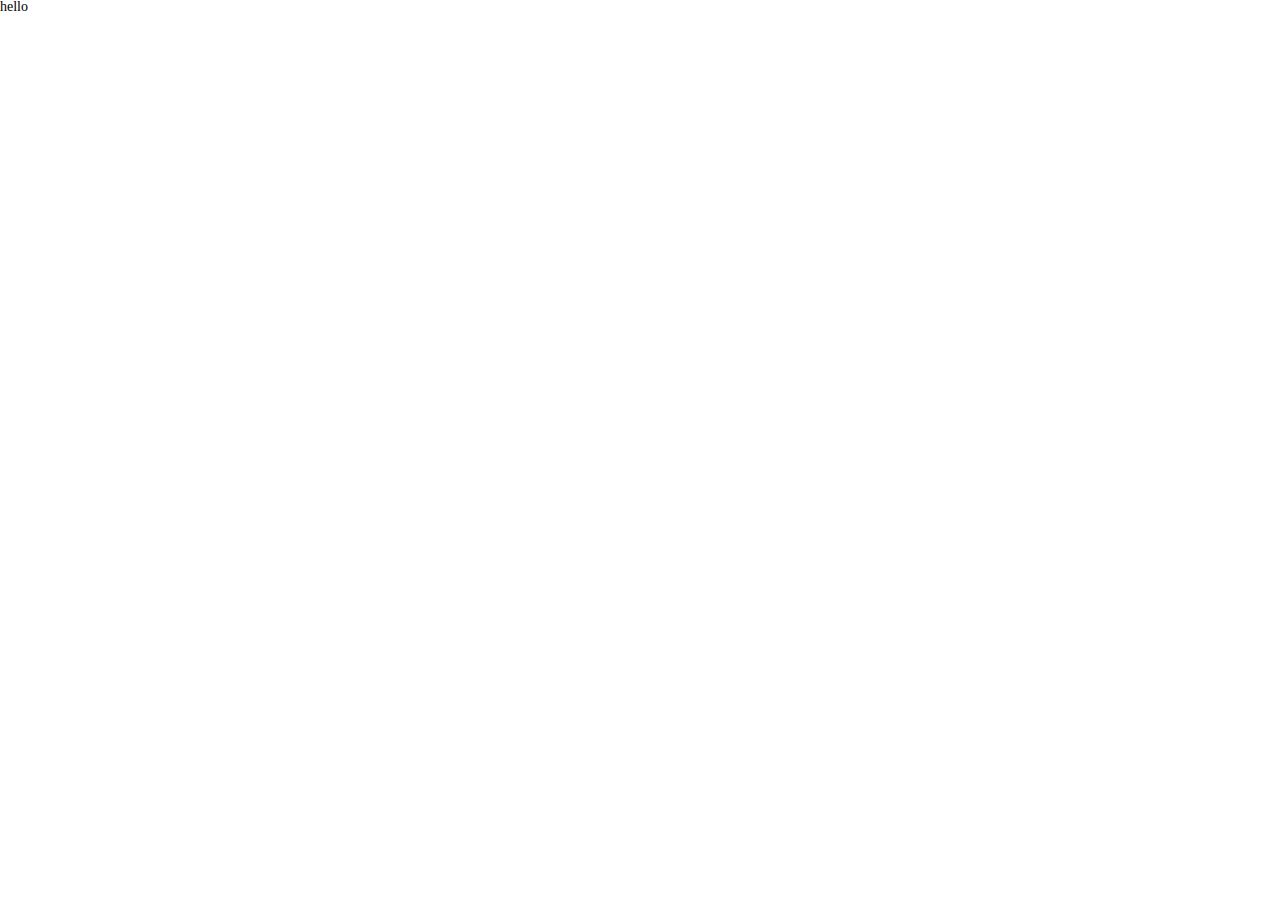
==== index.html @ a094e89a "структура" ====
<!-- Сообщаем браузеру как стоит обрабатывать эту страницу -->
<!DOCTYPE html>
<!-- Оболочка документа, указываем язык содержимого -->
<html lang="ru">
	<!-- Заголовок страницы, контейнер для других важных данных (не отображается) -->
	<head>
		<!-- Заголовок страницы в браузере -->
		<title></title>
		<!-- Подключаем CSS -->
		<link rel="stylesheet" href="css/style.css" >

		<link rel="stylesheet" type="text/css" href="https://fonts.googleapis.com/css?family=Open+Sans:400,400italic,700,700italic|Playfair+Display:400,700&subset=latin,cyrillic"> <!-- меняем по усмотрению -->
		<!-- Кодировка страницы -->
		<meta http-equiv="Content-type" content="text/html;charset=UTF-8" >
		<meta name="viewport" content="width=device-width, initial-scale=1">
	</head>
	<!-- Отображаемое тело страницы -->
	<body>
		<h1>hello</h1>
	</body>
</html>
---- css/style.css ----
/*Обнуление*/

*, *:after, *:before {
	padding: 0;
	margin: 0;
	border: 0;
	-moz-box-sizing: border-box;
	-webkit-box-sizing: border-box;
	box-sizing: border-box;
	/*transition: .5s ease-in-out; добавим плавность переходов для всех элементов страницы*/
}

:focus, :active {outline: none;}

a:focus, a:active {outline: none;}

a, a:visited {text-decoration: none;}

a:hover {text-decoration: none;}

img {
	display: block;
	width: 100%;
	vertical-align: top;
}

nav, footer, header, aside {display: block;}

html, body {
	height: 100%;
	width: 100%;
	font-size: 100%;
	line-height: 1;
	font-size: 14px;
	-ms-text-size-adjust: 100%;
	-moz-text-size-adjust: 100%;
	-webkit-text-size-adjust: 100%;
}

input, button, textarea {font-family:inherit;}

input::-ms-clear {display: none;}

button {cursor: pointer;}

button::-moz-focus-inner {padding:0;border:0;}

ul li {list-style: none;}


h1, h2, h3, h4, h5, h6 {
	font-size:inherit;
	font-weight: 400;
}
/*--------------------*/
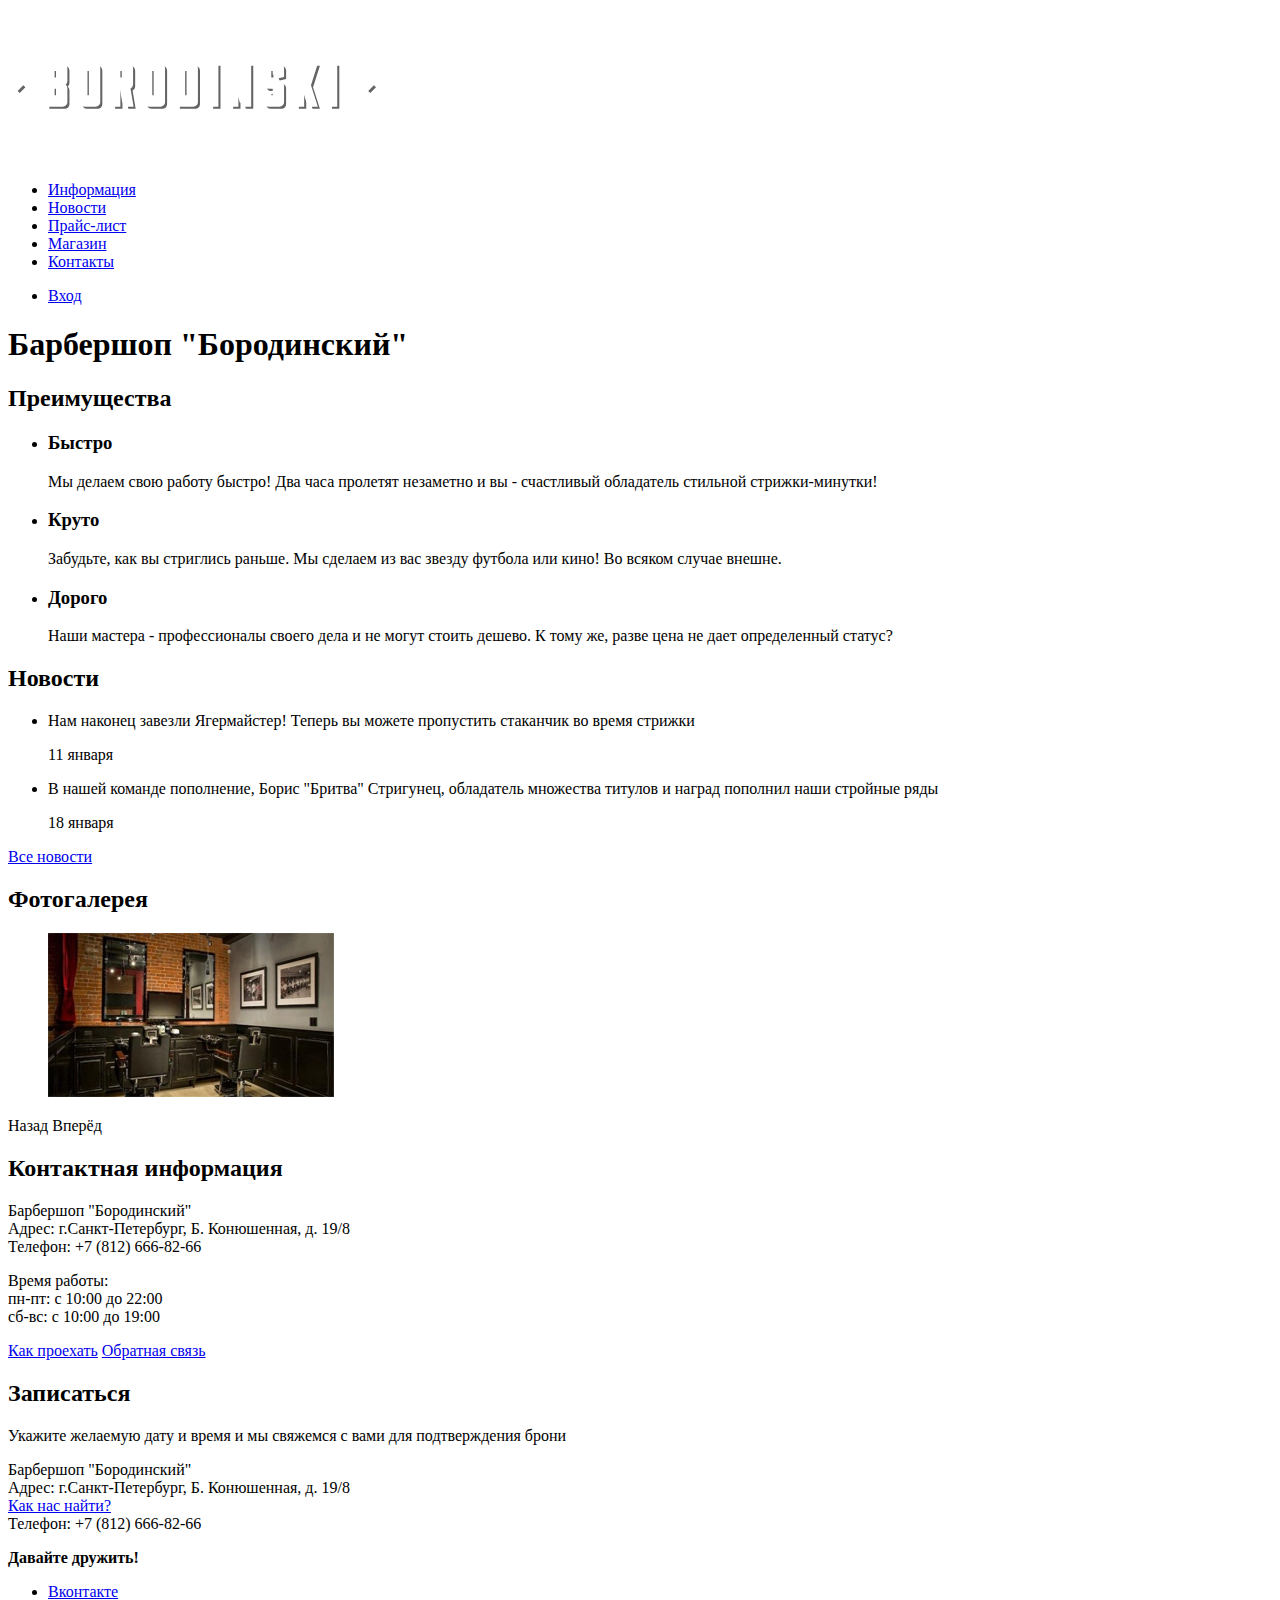
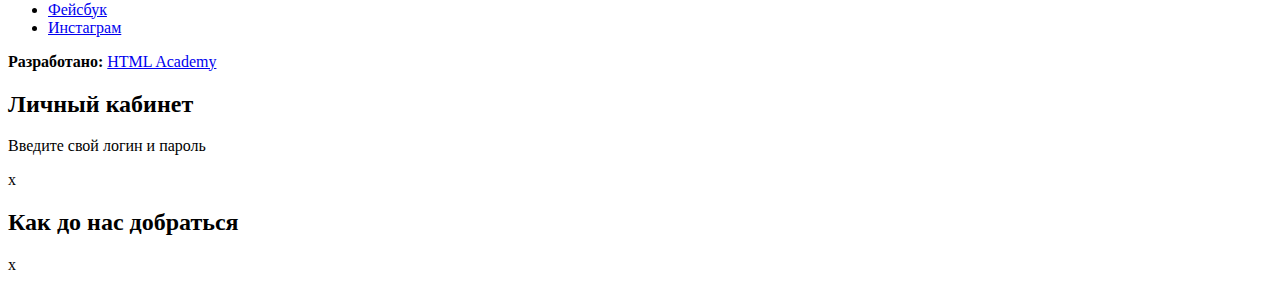
==== commit 87764c08: "фото и новые страницы" ====
--- a/index.html
+++ b/index.html
@@ -1,21 +1,118 @@
-<!-- Сообщаем браузеру как стоит обрабатывать эту страницу -->
 <!DOCTYPE html>
-<!-- Оболочка документа, указываем язык содержимого -->
 <html lang="ru">
-	<!-- Заголовок страницы, контейнер для других важных данных (не отображается) -->
-	<head>
-		<!-- Заголовок страницы в браузере -->
-		<title></title>
-		<!-- Подключаем CSS -->
-		<link rel="stylesheet" href="css/style.css" >
-
-		<link rel="stylesheet" type="text/css" href="https://fonts.googleapis.com/css?family=Open+Sans:400,400italic,700,700italic|Playfair+Display:400,700&subset=latin,cyrillic"> <!-- меняем по усмотрению -->
-		<!-- Кодировка страницы -->
-		<meta http-equiv="Content-type" content="text/html;charset=UTF-8" >
-		<meta name="viewport" content="width=device-width, initial-scale=1">
-	</head>
-	<!-- Отображаемое тело страницы -->
-	<body>
-		<h1>hello</h1>
-	</body>
+<head>
+	<meta charset="utf-8">
+	<title>Барбершоп "Бородинский"</title>
+</head>
+<body>
+	<header class="main-header">
+		<nav class="main-navigation">
+			<a class="main-header-logo">
+				<img src="img/svg/index-logo.svg" width="368" height="153" alt="Логотип барбершопа 'Бородинский'">
+			</a>
+			<ul class="site-navigation">
+				<li><a href="info.html">Информация</a></li>
+				<li><a href="news.html">Новости</a></li>
+				<li><a href="price.html">Прайс-лист</a></li>
+				<li><a href="catalog.html">Магазин</a></li>
+				<li><a href="contacts.html">Контакты</a></li>
+			</ul>
+			<ul class="user-navigation">
+				<li class="login-link"><a href="#log">Вход</a></li>
+			</ul>
+		</nav>
+	</header>
+	<main class="container">
+		<h1 class="visually-hidden">Барбершоп "Бородинский"</h1>
+		<section class="features">
+			<h2 class="visually-hidden">Преимущества</h2>
+			<ul class="features-list">
+				<li class="feature-item">
+					<h3>Быстро</h3>
+					<p>Мы делаем свою работу быстро! Два часа пролетят незаметно и вы - счастливый обладатель стильной стрижки-минутки!</p>
+				</li>
+				<li class="feature-item">
+					<h3>Круто</h3>
+					<p>Забудьте, как вы стриглись раньше. Мы сделаем из вас звезду футбола или кино! Во всяком случае внешне.</p>
+				</li>
+				<li class="feature-item">
+					<h3>Дорого</h3>
+					<p>Наши мастера - профессионалы своего дела и не могут стоить дешево. К тому же, разве цена не дает определенный статус?</p>
+				</li>
+			</ul>
+		</section>
+		<section class="news">
+			<h2>Новости</h2>
+			<ul class="news-list">
+				<li class="news-item">
+					<p>Нам наконец завезли Ягермайстер! Теперь вы можете пропустить стаканчик во время стрижки</p>
+					<time datetime="2016-01-11">11 января</time>
+				</li>
+				<li class="news-item">
+					<p>В нашей команде пополнение, Борис "Бритва" Стригунец, обладатель множества титулов и наград пополнил наши стройные ряды</p>
+					<time datetime="2016-01-18">18 января</time>
+				</li>
+			</ul>
+			<a href="news.html" class="button">Все новости</a>
+		</section>
+		<section class="gallery">
+			<h2>Фотогалерея</h2>
+			<figure class="gallery-content">
+				<a href="#"><img src="img/studio.webp" width="286" height="164" alt="Интерьер"></a>
+			</figure>
+			<span class="button gallery-button gallery-button-back">Назад</span>
+			<span class="button gallery-button gallery-button-next">Вперёд</span>
+		</section>
+		<section class="contacts">
+			<h2>Контактная информация</h2>
+			<p>
+				Барбершоп "Бородинский"<br>
+				Адрес: г.Санкт-Петербург, Б. Конюшенная, д. 19/8<br>
+				Телефон: +7 (812) 666-82-66
+			</p>
+			<p>
+				Время работы:<br>
+				пн-пт: с 10:00 до 22:00<br>
+				сб-вс: с 10:00 до 19:00
+			</p>
+			<a href="map.html" class="button">Как проехать</a>
+			<a href="contacts.html" class="button">Обратная связь</a>
+		</section>
+		<section class="appointment">
+			<h2>Записаться</h2>
+			<p class="appointment-info">Укажите желаемую дату и время и мы свяжемся с вами для подтверждения брони</p>
+			<!-- Здесь будет форма -->
+		</section>
+	</main>
+	<footer class="main-footer">
+		<p class="footer-contacts">
+				Барбершоп "Бородинский"<br>
+				Адрес: г.Санкт-Петербург, Б. Конюшенная, д. 19/8<br>
+				<a href="map.html">Как нас найти?</a><br>
+				Телефон: +7 (812) 666-82-66
+		</p>
+		<div class="footer-social">
+			<b>Давайте дружить!</b>
+			<ul>
+				<li><a class="social-button" href="#">Вконтакте</a></li>
+				<li><a class="social-button" href="#">Фейсбук</a></li>
+				<li><a class="social-button" href="#">Инстаграм</a></li>
+			</ul>
+			<p class="footer-copyright">
+				<b>Разработано:</b>
+				<a class="button" href="https://htmlacademy.ru">HTML Academy</a>
+			</p>
+		</div>
+	</footer>
+	<section class="modal modal-login" id="log">
+		<h2>Личный кабинет</h2>
+		<p>Введите свой логин и пароль</p>
+		<!-- Здесь будет форма -->
+		<span class="modal-close">x</span>
+	</section>
+	<section class="modal modal-map">
+		<h2 class="visually-hidden">Как до нас добраться</h2>
+		<span class="modal-close">x</span>
+	</section>
+</body>
 </html>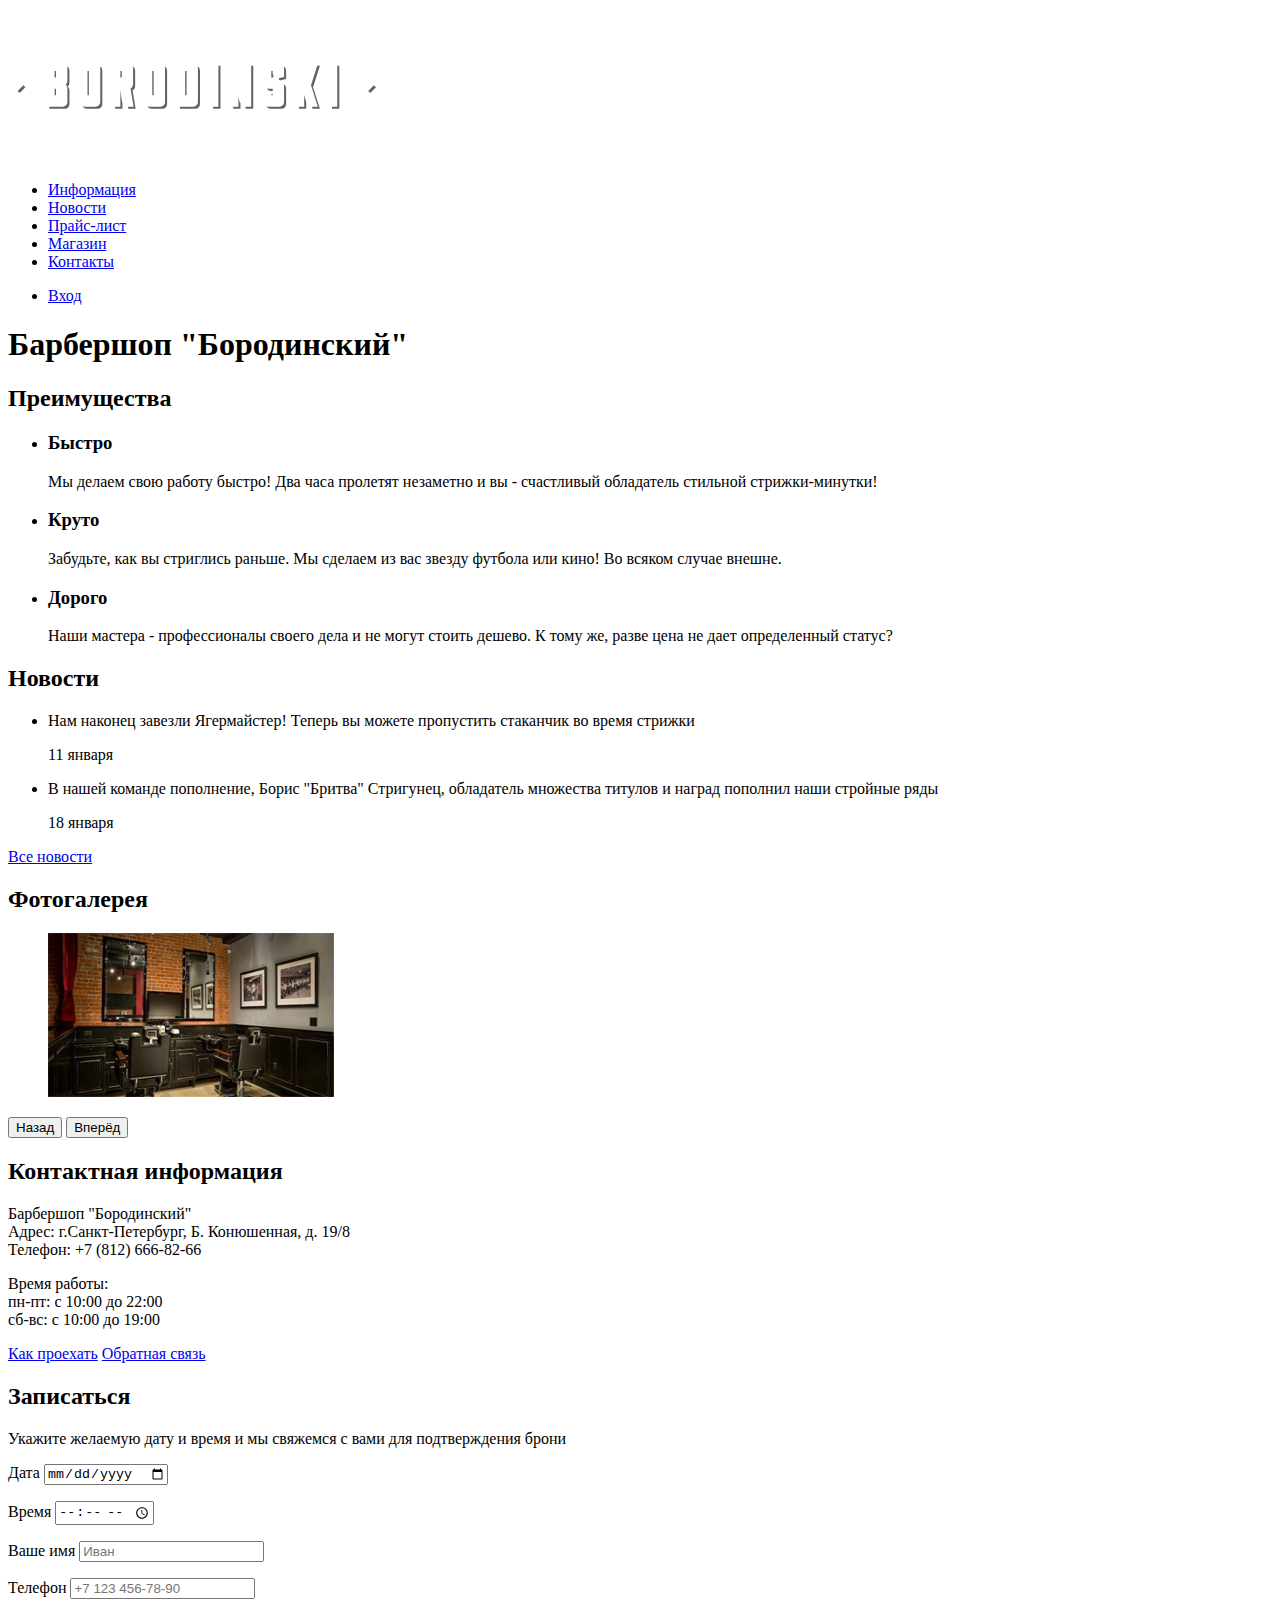
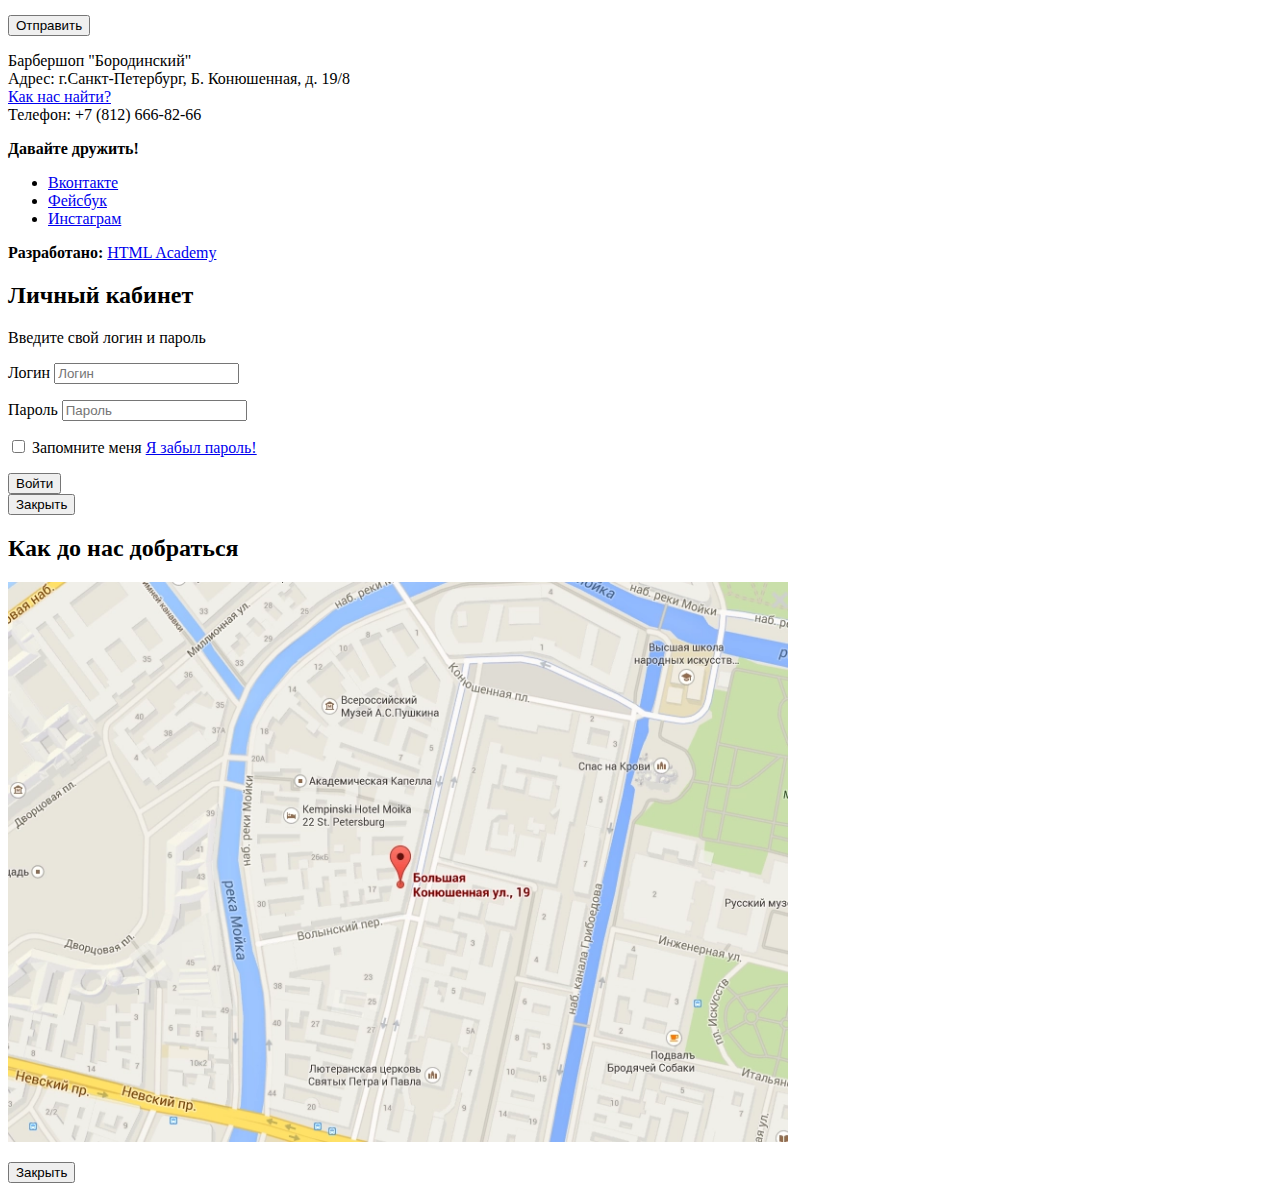
==== commit a76948e9: "формы и доступность" ====
--- a/index.html
+++ b/index.html
@@ -18,7 +18,9 @@
 				<li><a href="contacts.html">Контакты</a></li>
 			</ul>
 			<ul class="user-navigation">
-				<li class="login-link"><a href="#log">Вход</a></li>
+				<li class="login-link">
+					<a class="login-link" href="login.html">Вход</a>
+				</li>
 			</ul>
 		</nav>
 	</header>
@@ -60,8 +62,8 @@
 			<figure class="gallery-content">
 				<a href="#"><img src="img/studio.webp" width="286" height="164" alt="Интерьер"></a>
 			</figure>
-			<span class="button gallery-button gallery-button-back">Назад</span>
-			<span class="button gallery-button gallery-button-next">Вперёд</span>
+			<button class="button gallery-button gallery-button-back" type="button">Назад</button>
+			<button class="button gallery-button gallery-button-next" type="button">Вперёд</button>
 		</section>
 		<section class="contacts">
 			<h2>Контактная информация</h2>
@@ -81,7 +83,25 @@
 		<section class="appointment">
 			<h2>Записаться</h2>
 			<p class="appointment-info">Укажите желаемую дату и время и мы свяжемся с вами для подтверждения брони</p>
-			<!-- Здесь будет форма -->
+			<form class="appointment-form" action="https://echo.htmlacademy.ru" method="post">
+				<p class="appointment-item">
+					<label for="appointment-date">Дата</label>
+					<input id="appointment-date" type="date" name="date" value="" placeholder="01.05.2021">
+				</p>
+				<p class="appointment-item">
+					<label for="appointment-time">Время</label>
+					<input id="appointment-time" type="time" name="time" value="" placeholder="12:00">
+				</p>
+				<p class="appointment-item">
+					<label for="appointment-name">Ваше имя</label>
+					<input id="appointment-name" type="text" name="name" value="" placeholder="Иван">
+				</p>
+				<p class="appointment-item">
+					<label for="appointment-phone">Телефон</label>
+					<input id="appointment-phone" type="tel" name="phone" value="" placeholder="+7 123 456-78-90">
+				</p>
+				<button class="button" type="submit">Отправить</button>
+			</form>
 		</section>
 	</main>
 	<footer class="main-footer">
@@ -104,15 +124,36 @@
 			</p>
 		</div>
 	</footer>
-	<section class="modal modal-login" id="log">
+	<section class="modal modal-login">
 		<h2>Личный кабинет</h2>
 		<p>Введите свой логин и пароль</p>
-		<!-- Здесь будет форма -->
-		<span class="modal-close">x</span>
+		<form class="login-form" action="https://echo.htmlacademy.ru" method="post">
+			<p>
+				<label class="visually-hidden" for="user-login">Логин</label>
+				<input class="login-icon-user" id="user-login" type="text" name="login" placeholder="Логин">
+			</p>
+			<p>
+				<label class="visually-hidden" for="user-password">Пароль</label>
+				<input class="login-icon-password" id="user-password" type="password" name="password" placeholder="Пароль">
+			</p>
+			<p class="login-password-info">
+				<label class="login-checkbox">
+					<input type="checkbox" name="remember" class="visually-hidden">
+					<span class="checkbox-indicator"></span>
+					Запомните меня
+				</label>
+				<a class="restore" href="#">Я забыл пароль!</a>
+			</p>
+			<button class="button" type="submit">Войти</button>
+		</form>
+		<button class="modal-close" type="button">Закрыть</button>
 	</section>
 	<section class="modal modal-map">
 		<h2 class="visually-hidden">Как до нас добраться</h2>
-		<span class="modal-close">x</span>
+		<p>
+			<img src="img/map-small.webp" width="780" height="560" alt="Офис компании по адресу ул. Большая Конюшенная 19/8, Санкт-Петербург">
+		</p>
+		<button class="modal-close" type="button">Закрыть</button>
 	</section>
 </body>
 </html>